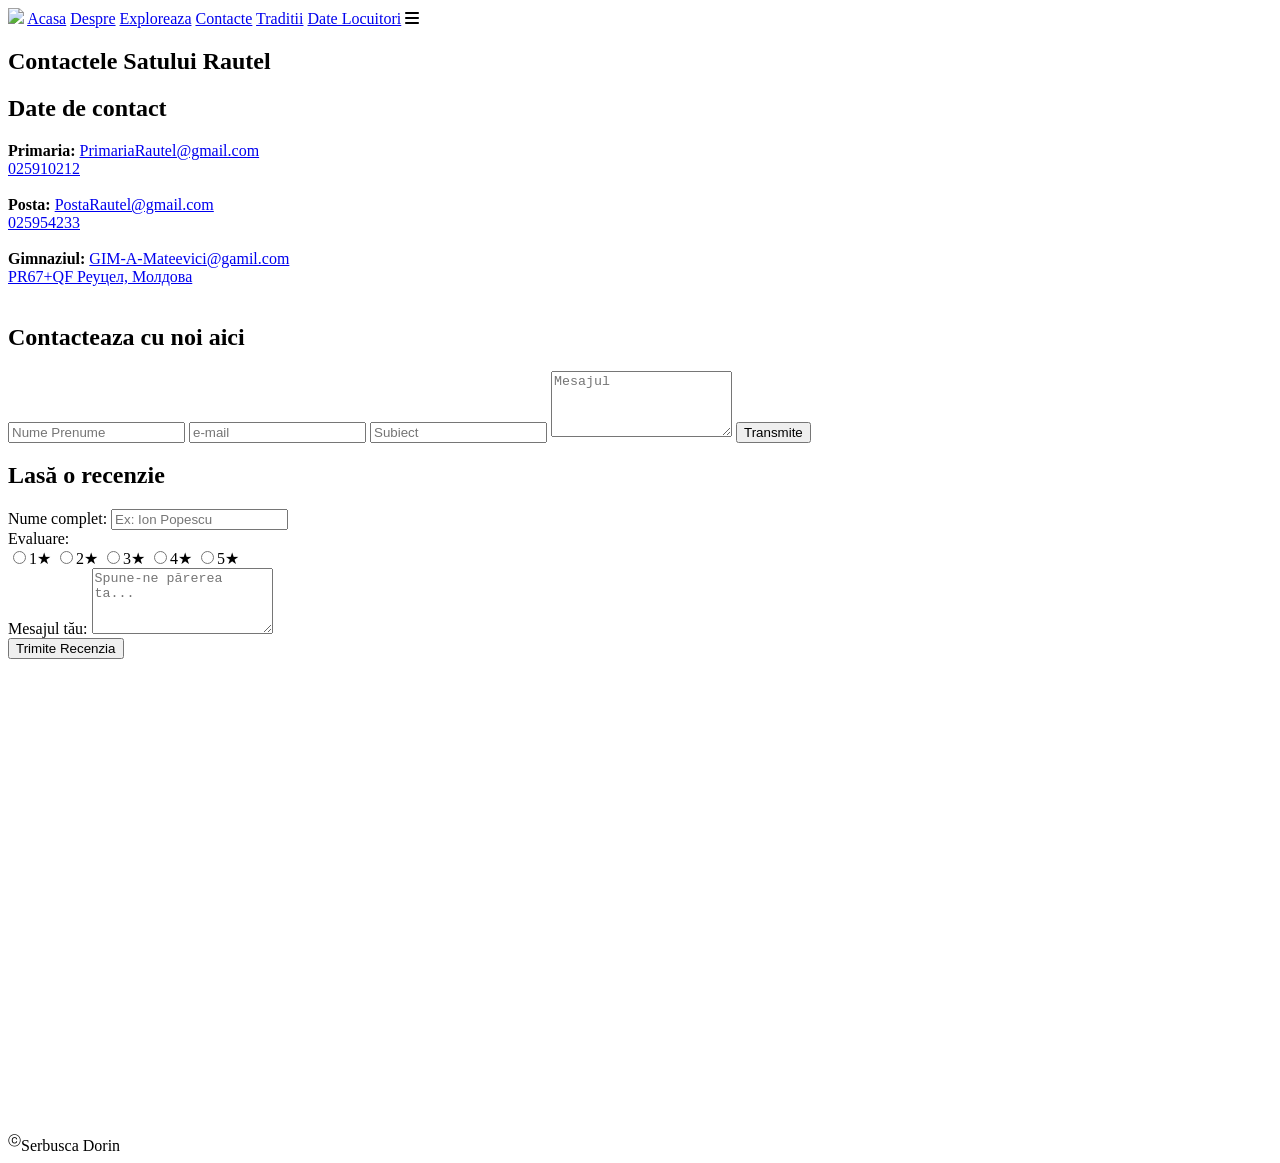
==== page/contacte.html @ 023fa2be "Add files via upload" ====
<!DOCTYPE html>
<html lang="en">

<head>
    <meta charset="UTF-8">
    <meta name="viewport" content="width=device-width, initial-scale=1.0">
    <link rel="stylesheet" href="../css/style.css">
    <link rel="stylesheet" href="https://cdnjs.cloudflare.com/ajax/libs/font-awesome/6.1.1/css/all.min.css" />
    <link rel="icon" href="../image/favicon.png">
    <script src="../javascript/script.js"></script>

    <title>Rautel</title>
</head>

<body>

    <header>
        <img class="logo" src="../image/logo.png">
        <navbar>
            <a href="../index.html">Acasa</a>
            <a href="despre.html">Despre</a>
            <a href="exploreaza.html">Exploreaza</a>
            <a href="contacte.html">Contacte</a>
            <a href="traditii.html">Traditii</a>
            <a href="locdate.html">Date Locuitori</a>
        </navbar>
        <i id="hamburger" onclick="mobileMenu()" class="fa-solid fa-bars" ></i>
    </header>

    <main>
        <section>
            <h1 class="centered">Contactele Satului Rautel</h1>

            <div class="row">

                <div class="col-50">
                    
                    <div class="contacte">
                        <h2 class="centered">Date de contact</h2>
                        <b>Primaria: </b>
                        <a href="mailto:PrimariaRautel@gmail.com" target="_blank">PrimariaRautel@gmail.com</a><br>
                        <a href="https://data2b.md/ro/companies/1007601002717/primaria-satului-rautel/" target="_blank">025910212</a>
                        <br><br>
                        <b>Posta: </b>
                        <a href="mailto:PostaRautel@gmail.com" target="_blank">PostaRautel@gmail.com</a><br>
                        <a href="https://www.posta.md/ro/map/post_office" target="_blank">025954233</a>
                        <br><br>
                        <b>Gimnaziul: </b>
                        <a href="mailto:GIM-A-Mateevici@gamil.com" target="_blank">GIM-A-Mateevici@gamil.com</a><br>
                        <a href="https://www.facebook.com/p/Institu%C8%9Bia-Public%C4%83-Gimnaziul-Alexei-Mateevici-R%C4%83u%C8%9Bel-100066489400001/" target="_blank">PR67+QF Реуцел, Молдова</a>
                        <br><br>
                    </div>

                </div>
                <div class="col-50">
                    <form class="cform" action="mailto: PrimariaRautel@gmail.com" method="post" enctype="text/plain">
                        <h2 class="centered">Contacteaza cu noi aici</h2>
                        <input type="text" placeholder="Nume Prenume">
                        <input type="text" placeholder="e-mail">
                        <input type="text" placeholder="Subiect">
                        <textarea rows="4" placeholder="Mesajul"></textarea>
                        <input type="submit" value="Transmite">
                    </form>
                </div>

            </div>
            <div class="review-container">
    <h2>Lasă o recenzie</h2>
    <form id="review-form">
        <div class="form-group">
            <label for="name">Nume complet:</label>
            <input type="text" id="name" name="name" required placeholder="Ex: Ion Popescu">
        </div>

        <div class="form-group">
            <label>Evaluare:</label>
            <div class="star-rating">
                <input type="radio" id="star5" name="rating" value="5"><label for="star5">1★</label>
                <input type="radio" id="star4" name="rating" value="4"><label for="star4">2★</label>
                <input type="radio" id="star3" name="rating" value="3"><label for="star3">3★</label>
                <input type="radio" id="star2" name="rating" value="2"><label for="star2">4★</label>
                <input type="radio" id="star1" name="rating" value="1"><label for="star1">5★</label>
            </div>
        </div>

        <div class="form-group">
            <label for="review-text">Mesajul tău:</label>
            <textarea id="review-text" name="review" rows="4" required placeholder="Spune-ne părerea ta..."></textarea>
        </div>

        <button type="submit" class="submit-btn">Trimite Recenzia</button>
    </form>
</div>
            <br>
            <iframe class="harta"
                src="https://www.google.com/maps/embed?pb=!1m17!1m12!1m3!1d2684.106524874625!2d27.827060075768042!3d47.721181580058875!2m3!1f0!2f0!3f0!3m2!1i1024!2i768!4f13.1!3m2!1m1!2zNDfCsDQzJzE2LjIiTiAyN8KwNDknNDYuNyJF!5e0!3m2!1sru!2s!4v1775468745670!5m2!1sru!2s"
                width="600" height="450" style="border:0;" allowfullscreen="" loading="lazy"
                referrerpolicy="no-referrer-when-downgrade"></iframe>
        </section>
    </main>
    <footer>
        <span><sup>ⓒ</sup>Serbusca Dorin</span>
    </footer>

</body>

</html>
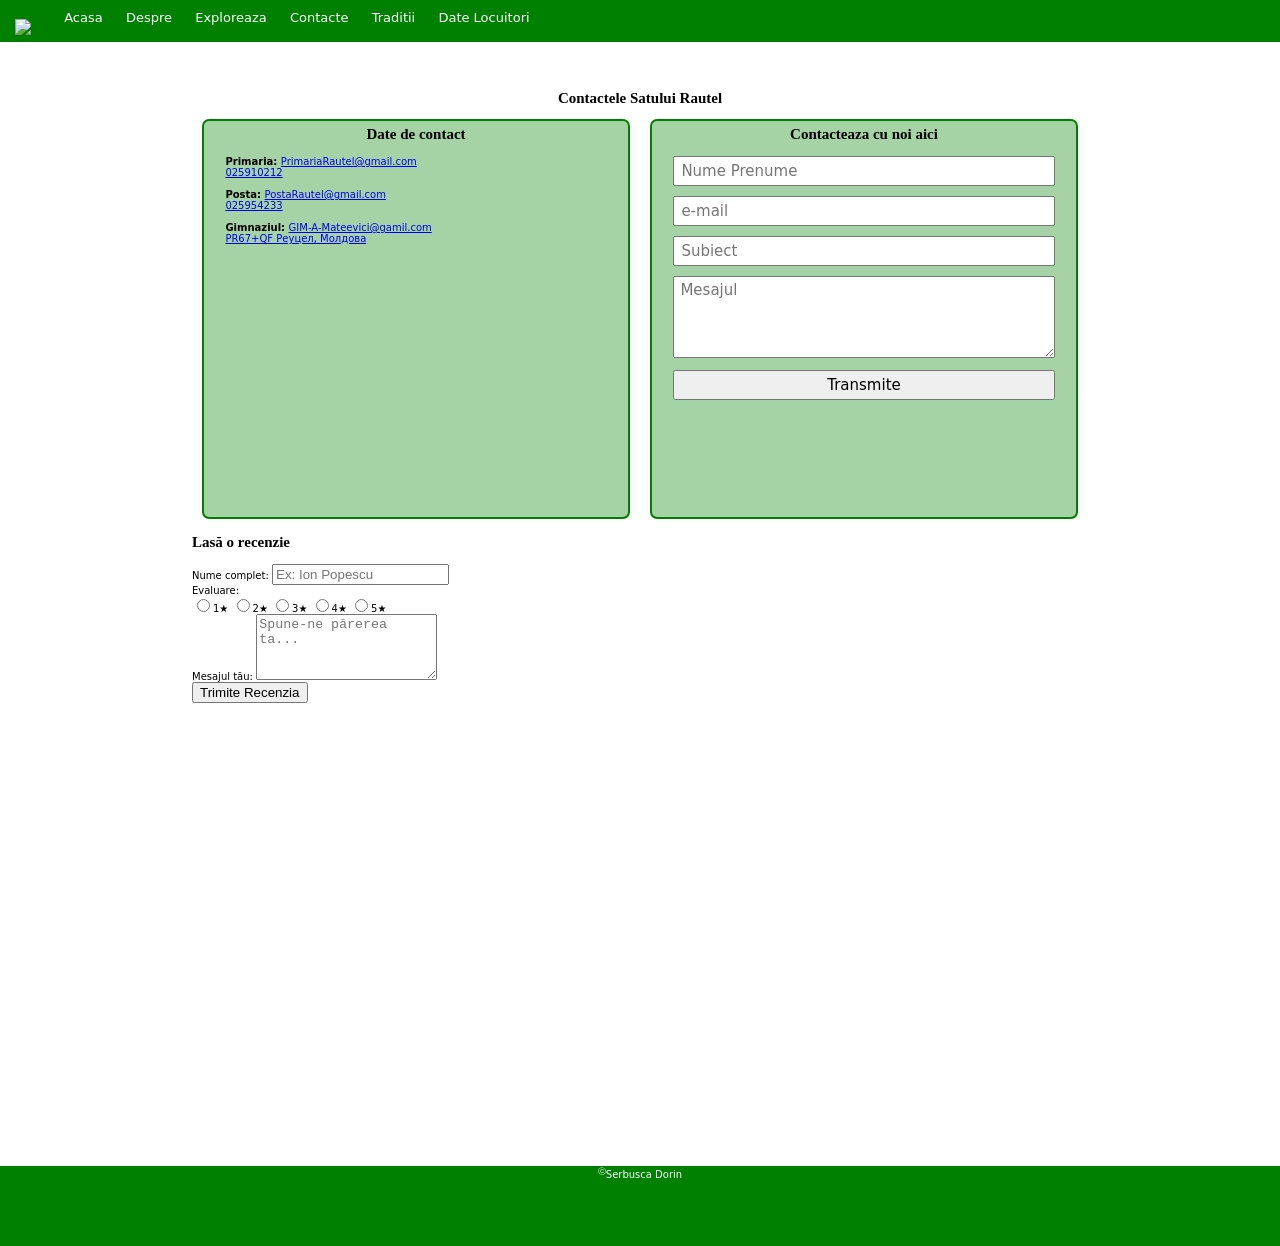
==== commit 869bfc8b: "Fix HTML formatting and update CSS link case" ====
--- a/page/contacte.html
+++ b/page/contacte.html
@@ -4,7 +4,7 @@
 <head>
     <meta charset="UTF-8">
     <meta name="viewport" content="width=device-width, initial-scale=1.0">
-    <link rel="stylesheet" href="../css/style.css">
+    <link rel="stylesheet" href="../Css/style.css">
     <link rel="stylesheet" href="https://cdnjs.cloudflare.com/ajax/libs/font-awesome/6.1.1/css/all.min.css" />
     <link rel="icon" href="../image/favicon.png">
     <script src="../javascript/script.js"></script>
@@ -104,4 +104,4 @@
 
 </body>
 
-</html>+</html>
--- a/Css/style.css
+++ b/Css/style.css
@@ -0,0 +1,263 @@
+
+@import url('https://fonts.googleapis.com/css2?family=Boldonse&display=swap');
+
+* {
+    box-sizing: border-box;
+}
+
+body{
+    margin: 0;
+     font-family: "Boldonse", system-ui;
+     font-size: 10px;
+}
+
+main{
+    min-height: 100vh;
+} 
+
+header{
+    background: green;
+    position: fixed;
+    width: 100%;
+    top: 0;
+    padding: 10px 15px 5px 15px;
+}
+
+navbar {
+    margin-left: 30px;
+    margin-bottom: 10px;
+    display: inline-block;
+    overflow: auto;
+}
+
+navbar a {
+    color: white;
+    text-decoration: none;
+    margin-right: 20px;
+    font-size: 13px;
+}
+
+navbar a:hover {
+    color: wheat;
+    text-decoration: underline 1px;
+}
+
+footer{
+    min-height: 80px;
+    background: green;
+    text-align: center;
+    color: white;
+}
+
+p {
+    line-height: 150%;
+    text-indent: 30px;
+}
+
+li {
+    margin-top: 10px;
+    padding-left: 10px;
+    list-style-image: linear-gradient(hsl(19, 71%, 66%), hsl(19, 71%, 66%));
+}
+
+h1, h2, h3,h4, h5, h6 {
+    margin-top: 0;
+    font-family: "Playwrite DK Uloopet Guides", cursive;
+}
+
+section{
+    padding: 90px 15%;
+
+}
+
+.logo{
+    height: 50px;
+}
+
+#index {
+    background: linear-gradient(#0000004d, rgba(0, 0, 0, 0.158)), url('../image/index.jpg');
+    background-size: cover;
+    min-height: 100vh;
+}
+
+.index-info {
+    margin-top: 25vh;
+    text-align: center;
+}
+
+.index-info h1 {
+    font-size: 250%;
+    border: 2px solid gray;
+    display: inline-block;
+    padding: 20px;
+    border-radius: 5px;
+    background-color: rgba(0, 128, 0, 0.233);
+}
+
+.link-index {
+    color: white;
+    text-decoration: underline wheat 2px;
+    font-size: 20px;
+}
+
+.link-index:hover {
+    color: wheat;
+}
+
+.centered {
+    text-align: center;
+}
+
+.vframe {
+    width: 100%;
+    height: 30vw;
+    border: 2px solid wheat;
+    border-radius: 5px;
+    box-shadow: rgba(0, 0, 0, 0.425) 0px 4px 10px;
+}
+
+.loc {
+    overflow: auto;
+    border-bottom: 5px green dashed;
+    margin-bottom: 15px;
+}
+
+.loc img {
+    Height: 18vh;
+    width: 18vh;
+    object-fit: cover;
+    border-radius: 50%;
+    float: left;
+    margin-right: 15px;
+    margin-bottom: 15px;
+}
+.ttimg {
+    margin-right: 15px;
+    margin-bottom: 15px;
+    float: left;
+}
+
+.harta {
+    width: 100%;
+    height: 40vh;
+    border: 3px solid green;
+    border-radius: 5px;
+}
+
+.row {
+    overflow: auto;
+
+}
+
+.col-50 {
+    width: 50%;
+    float: left;
+    padding: 0px 10px;
+}
+
+.panorama-container {
+    max-width: 1000px;
+    position: relative;
+    margin: auto;
+    overflow: hidden;
+    border-radius: 10px; 
+    box-shadow: 0 4px 8px rgba(0,0,0,0.2); 
+}
+
+
+.mySlides {
+    display: none;
+}
+
+
+.mySlides img {
+    height: 400px; 
+    object-fit: cover; 
+}
+
+/* Textul deasupra imaginii */
+.text-panorama {
+    color: #f2f2f2;
+    font-size: 18px;
+    font-weight: bold;
+    padding: 8px 12px;
+    position: absolute;
+    bottom: 20px;
+    width: 100%;
+    text-align: center;
+    background-color: rgba(0, 0, 0, 0.5); 
+}
+
+.fade {
+    animation-name: fade;
+    animation-duration: 1.5s;
+}
+
+@keyframes fade {
+    from {opacity: .4}
+    to {opacity: 1}
+}
+
+.contacte, .cform {
+    border: 2px solid green;
+    border-radius: 7px;
+    background-color: rgba(0, 128, 0, 0.349);
+    padding: 5px 5%;
+    height: 400px;
+    margin-bottom: 15px;
+}
+
+.cform input, .cform textarea {
+    width: 100%;
+    font-size: 15px;
+    font-family: inherit;
+    margin-bottom: 10px;
+    padding: 4px 6px;
+}
+
+.vid {
+    width: 100%;
+    height: 30vw;
+}
+
+#hamburger {
+    color: white;
+    font-size: 28px;
+    position: absolute;
+    right: 22px;
+    top: 24px;
+    cursor: pointer;
+    display: none;
+}
+
+@media (max-width: 800px) {
+    body {
+        font-size: 16px;
+    }
+    section {
+        padding: 90px 10px;
+    }
+    .index-info h1 {
+        font-size: 250%;
+    }
+    .vframe {
+        height: 55vw;
+    }
+    [class^="col-"] {
+        width: 100%;
+    }
+    navbar a{
+        display: none;
+    }
+    navbar.mobile a {
+        display: block;
+        text-align: center;
+        margin-top: 12px;
+    }
+    navbar {
+        display: block;
+    }
+#hamburger {
+        display: block;
+    }
+}
